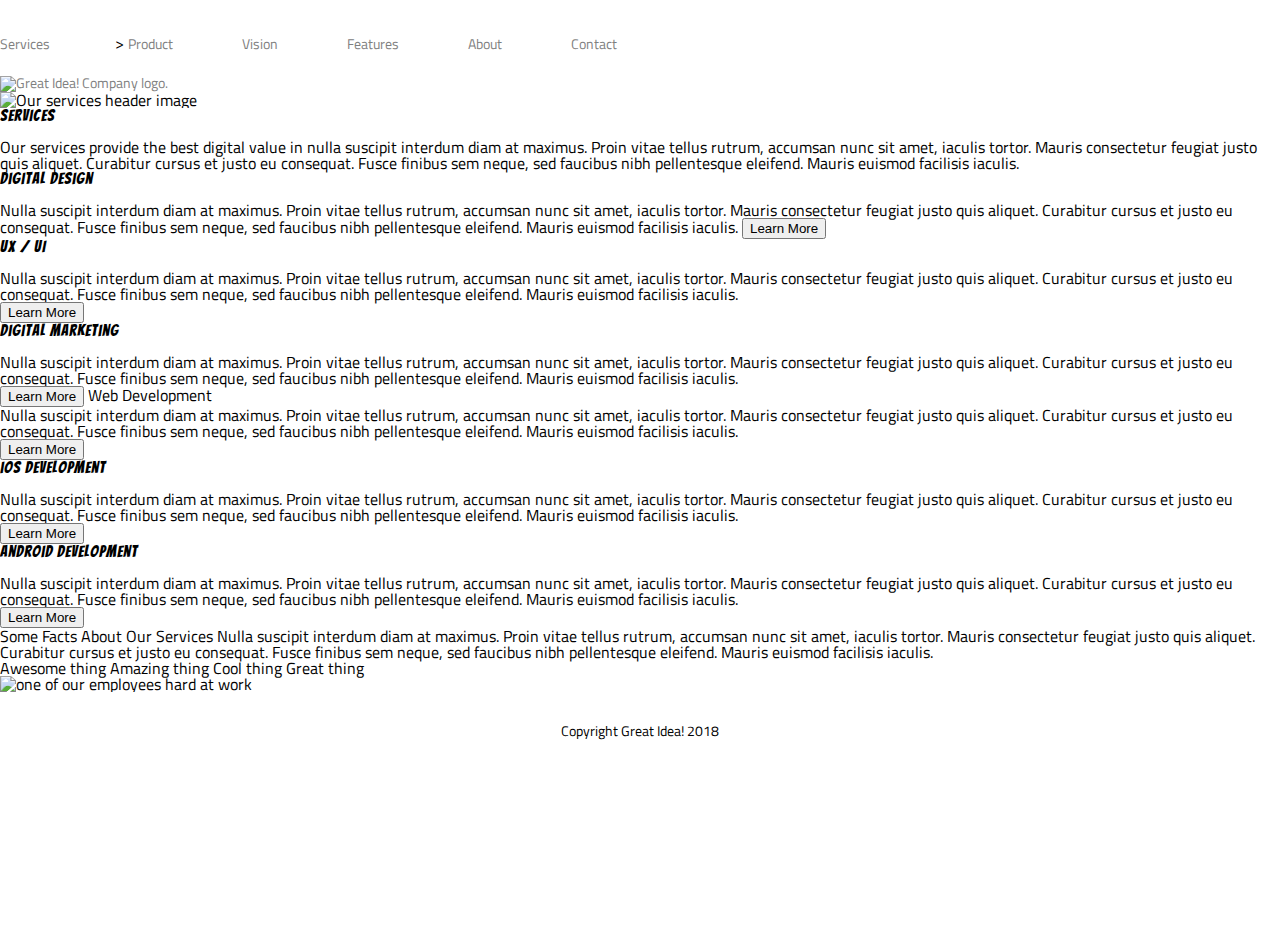
==== great-idea/services.html @ e6f1e913 "added files" ====
<!doctype html>

<html lang="en">
<head>
  <meta charset="utf-8">

  <title>Great Idea!  Services</title>

  <link href="https://fonts.googleapis.com/css?family=Bangers|Titillium+Web" rel="stylesheet">
  <link rel="stylesheet" href="css/index.css">

  <!--[if lt IE 9]>
    <script src="https://cdnjs.cloudflare.com/ajax/libs/html5shiv/3.7.3/html5shiv.js"></script>
  <![endif]-->
</head>

<body>
<header>
  <nav>
<a href="#">Services</a>>
<a href="#">Product</a>
<a href="#">Vision</a>
<a href="#">Features</a>
<a href="#">About</a>
<a href="#">Contact</a>
<a href= "index.html"> <img class="logo" src="img/logo.png" alt="Great Idea! Company logo."></a>
</nav>


<img class="services-header-img" src="img/services-header.jpg" alt="Our services header image">

<h2>Services</h2>

<p>Our services provide the best digital value in nulla suscipit interdum diam at maximus. Proin vitae tellus rutrum, accumsan nunc sit amet, iaculis tortor. Mauris consectetur feugiat justo quis aliquet. Curabitur cursus et justo eu consequat. Fusce finibus sem neque, sed faucibus nibh pellentesque eleifend. Mauris euismod facilisis iaculis.</p>

<div class ="middle-content">
<h4>Digital Design</h4>

<p>Nulla suscipit interdum diam at maximus. Proin vitae tellus rutrum, accumsan nunc sit amet, iaculis tortor. Mauris consectetur feugiat justo quis aliquet. Curabitur cursus et justo eu consequat. Fusce finibus sem neque, sed faucibus nibh pellentesque
eleifend. Mauris euismod facilisis iaculis.

<button>Learn More</button>



<h4>UX / UI</h4>

<p>Nulla suscipit interdum diam at maximus. Proin vitae tellus rutrum, accumsan nunc sit amet, iaculis tortor. Mauris consectetur feugiat justo quis aliquet. Curabitur cursus et justo eu consequat. Fusce finibus sem neque, sed faucibus nibh pellentesque
eleifend. Mauris euismod facilisis iaculis.</p>

<button>Learn More</button>



<h4>Digital Marketing</h4>

<p>Nulla suscipit interdum diam at maximus. Proin vitae tellus rutrum, accumsan nunc sit amet, iaculis tortor. Mauris consectetur feugiat justo quis aliquet. Curabitur cursus et justo eu consequat. Fusce finibus sem neque, sed faucibus nibh pellentesque
eleifend. Mauris euismod facilisis iaculis.</p>


<button>Learn More</button>



Web Development

<p>Nulla suscipit interdum diam at maximus. Proin vitae tellus rutrum, accumsan nunc sit amet, iaculis tortor. Mauris consectetur feugiat justo quis aliquet. Curabitur cursus et justo eu consequat. Fusce finibus sem neque, sed faucibus nibh pellentesque
eleifend. Mauris euismod facilisis iaculis.</p>

<button>Learn More</button>



<h4>iOS Development</h4>

<p>Nulla suscipit interdum diam at maximus. Proin vitae tellus rutrum, accumsan nunc sit amet, iaculis tortor. Mauris consectetur feugiat justo quis aliquet. Curabitur cursus et justo eu consequat. Fusce finibus sem neque, sed faucibus nibh pellentesque
eleifend. Mauris euismod facilisis iaculis.</p>

<button>Learn More</button>



<h4>Android Development</h4>

<p>Nulla suscipit interdum diam at maximus. Proin vitae tellus rutrum, accumsan nunc sit amet, iaculis tortor. Mauris consectetur feugiat justo quis aliquet. Curabitur cursus et justo eu consequat. Fusce finibus sem neque, sed faucibus nibh pellentesque
eleifend. Mauris euismod facilisis iaculis.</p>

<button>Learn More</button>
</div>

Some Facts About Our Services

Nulla suscipit interdum diam at maximus. Proin vitae tellus rutrum, accumsan nunc sit amet, iaculis tortor. Mauris consectetur feugiat justo quis aliquet. Curabitur cursus et justo eu consequat. Fusce finibus sem neque, sed faucibus nibh pellentesque
eleifend. Mauris euismod facilisis iaculis.
<li>
Awesome thing
Amazing thing
Cool thing
Great thing
</li>

<img class="services-info-img" src="img/services-info.png" alt="one of our employees hard at work">
<footer>
Copyright Great Idea! 2018
</footer>
</body>

</html>
---- great-idea/css/index.css ----
/* http://meyerweb.com/eric/tools/css/reset/ 
   v2.0 | 20110126
   License: none (public domain)
*/

html, body, div, span, applet, object, iframe,
h1, h2, h3, h4, h5, h6, p, blockquote, pre,
a, abbr, acronym, address, big, cite, code,
del, dfn, em, img, ins, kbd, q, s, samp,
small, strike, strong, sub, sup, tt, var,
b, u, i, center,
dl, dt, dd, ol, ul, li,
fieldset, form, label, legend,
table, caption, tbody, tfoot, thead, tr, th, td,
article, aside, canvas, details, embed, 
figure, figcaption, footer, header, hgroup, 
menu, nav, output, ruby, section, summary,
time, mark, audio, video {
	margin: 0;
	padding: 0;
	border: 0;
	font-size: 100%;
	font: inherit;
	vertical-align: baseline;
}
/* HTML5 display-role reset for older browsers */
article, aside, details, figcaption, figure, 
footer, header, hgroup, menu, nav, section {
	display: block;
}
body {
	line-height: 1;
}
ol, ul {
	list-style: none;
}
blockquote, q {
	quotes: none;
}
blockquote:before, blockquote:after,
q:before, q:after {
	content: '';
	content: none;
}
table {
	border-collapse: collapse;
	border-spacing: 0;
}

/* Set every element's box-sizing to border-box */
* {
    box-sizing: border-box;
}

html, body {
    height: 100%;
    font-family: 'Titillium Web', sans-serif;
}

h1, h2, h3, h4, h5 {
    font-family: 'Bangers', cursive;
    letter-spacing: 1px;
    margin-bottom: 15px;
}

/* Copy and paste your work from yesterday here and start to refactor into flexbox */


.container {
	width: 880px;
	/* TB LR */
	margin: 0 auto;
  }
  
  /* header */
  
  header nav {
	display: flexbox;
	width: 691px;
	vertical-align: top;
	margin-top: 35px;
	/* justify-content: center; */
	flex-direction: row;
  }
  
  header nav a {
	margin-right: 65px;
	font-size: 14px;
	color: gray;
	text-decoration: none;
  }
  
  header nav a:hover {
	text-decoration: underline;
  }
  
  header nav a:first-child {
	margin-left: 0;
  }
  
  header nav a:last-child {
	margin-right: 0;
  }
  
  header .logo {
	margin-top: 25px;
  }
  
  /* cta */
  
  .cta .cta-text {
	display: inline-block;
	vertical-align: top;
	font-size: 77px;
	margin-top: 120px;
	text-align: center;
	padding: 0px 75px;
  }
  
  .cta .cta-text button {
	background: white;
	vertical-align: top;
	margin-top: 6px;
	padding: 8px 44px;
	font-size: 17px;
	border: 1px solid black;
	cursor: pointer;
  }
  
  .cta .cta-text button:hover {
	background: black;
	color: white;
  }
  
  .cta img {
	display: inline-block;
	margin-top: 69px;
  }
  
  .main-content {
	border-top: 1px solid black;
	margin-top: 76px;
	padding-top: 39px;
  }
  
  .main-content .top-content {
	padding: 0 10px;
  }
  
  .main-content .top-content .text-content {
	width: 410px;
	display: inline-block;
	margin-right: 34px;
  }
  
  .main-content .top-content .text-content:last-child {
	margin-right: 0;
  }
  
  .main-content .middle-img {
	margin-top: 45px;
  }
  
  .main-content .bottom-content {
	margin-top: 37px;
	padding: 0 10px;
  }
  
  .main-content .bottom-content .text-content {
	width: 275px;
	display: inline-block;
	margin-right: 12px;
  }
  
  .main-content .bottom-content .text-content:last-child {
	margin-right: 0;
  }
  
  .contact {
	margin-top: 57px;
	border-top: 1px solid black;
	padding: 39px 10px 0;
  }
  
  .contact p {
	margin: 20px 0;
  }
  
  footer {
	margin: 32px 0;
	text-align: center;
	font-size: 14px;
  }
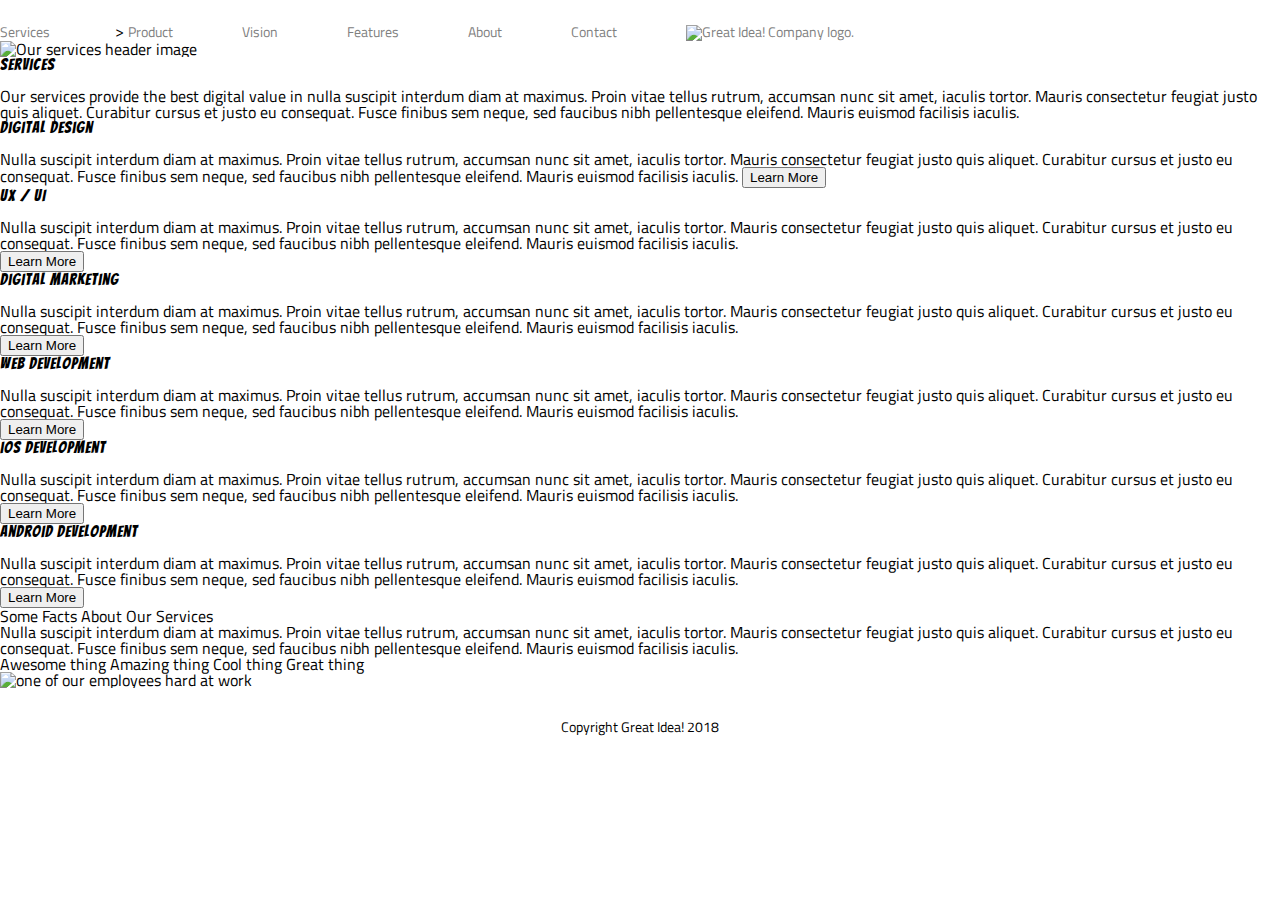
==== commit 94d602bf: "modified files on great ides." ====
--- a/great-idea/services.html
+++ b/great-idea/services.html
@@ -15,7 +15,7 @@
 </head>
 
 <body>
-<header>
+<header class = "Services">
   <nav>
 <a href="#">Services</a>>
 <a href="#">Product</a>
@@ -26,32 +26,31 @@
 <a href= "index.html"> <img class="logo" src="img/logo.png" alt="Great Idea! Company logo."></a>
 </nav>
 
-
 <img class="services-header-img" src="img/services-header.jpg" alt="Our services header image">
-
 <h2>Services</h2>
 
 <p>Our services provide the best digital value in nulla suscipit interdum diam at maximus. Proin vitae tellus rutrum, accumsan nunc sit amet, iaculis tortor. Mauris consectetur feugiat justo quis aliquet. Curabitur cursus et justo eu consequat. Fusce finibus sem neque, sed faucibus nibh pellentesque eleifend. Mauris euismod facilisis iaculis.</p>
+</header>
 
-<div class ="middle-content">
+<section class ="middle-content">
+<div class = "Digital Design">
 <h4>Digital Design</h4>
 
 <p>Nulla suscipit interdum diam at maximus. Proin vitae tellus rutrum, accumsan nunc sit amet, iaculis tortor. Mauris consectetur feugiat justo quis aliquet. Curabitur cursus et justo eu consequat. Fusce finibus sem neque, sed faucibus nibh pellentesque
 eleifend. Mauris euismod facilisis iaculis.
 
 <button>Learn More</button>
-
-
-
+</div>
+<div class ="UX-UI">
 <h4>UX / UI</h4>
 
 <p>Nulla suscipit interdum diam at maximus. Proin vitae tellus rutrum, accumsan nunc sit amet, iaculis tortor. Mauris consectetur feugiat justo quis aliquet. Curabitur cursus et justo eu consequat. Fusce finibus sem neque, sed faucibus nibh pellentesque
 eleifend. Mauris euismod facilisis iaculis.</p>
 
 <button>Learn More</button>
+</div>
 
-
-
+<div class = "Digital Marketing">
 <h4>Digital Marketing</h4>
 
 <p>Nulla suscipit interdum diam at maximus. Proin vitae tellus rutrum, accumsan nunc sit amet, iaculis tortor. Mauris consectetur feugiat justo quis aliquet. Curabitur cursus et justo eu consequat. Fusce finibus sem neque, sed faucibus nibh pellentesque
@@ -59,27 +58,29 @@
 
 
 <button>Learn More</button>
+</div>
 
 
-
-Web Development
+<div class = "Web Development">
+<h4>Web Development</h4>
 
 <p>Nulla suscipit interdum diam at maximus. Proin vitae tellus rutrum, accumsan nunc sit amet, iaculis tortor. Mauris consectetur feugiat justo quis aliquet. Curabitur cursus et justo eu consequat. Fusce finibus sem neque, sed faucibus nibh pellentesque
 eleifend. Mauris euismod facilisis iaculis.</p>
 
 <button>Learn More</button>
+</div>
 
 
-
+<div class = "iOS Development">
 <h4>iOS Development</h4>
 
 <p>Nulla suscipit interdum diam at maximus. Proin vitae tellus rutrum, accumsan nunc sit amet, iaculis tortor. Mauris consectetur feugiat justo quis aliquet. Curabitur cursus et justo eu consequat. Fusce finibus sem neque, sed faucibus nibh pellentesque
 eleifend. Mauris euismod facilisis iaculis.</p>
 
 <button>Learn More</button>
+</div>
 
-
-
+<div class = "Android Development">
 <h4>Android Development</h4>
 
 <p>Nulla suscipit interdum diam at maximus. Proin vitae tellus rutrum, accumsan nunc sit amet, iaculis tortor. Mauris consectetur feugiat justo quis aliquet. Curabitur cursus et justo eu consequat. Fusce finibus sem neque, sed faucibus nibh pellentesque
@@ -87,11 +88,13 @@
 
 <button>Learn More</button>
 </div>
+</section>
 
-Some Facts About Our Services
+<div class ="Bottom-content"
+<h4>Some Facts About Our Services</h4>
 
-Nulla suscipit interdum diam at maximus. Proin vitae tellus rutrum, accumsan nunc sit amet, iaculis tortor. Mauris consectetur feugiat justo quis aliquet. Curabitur cursus et justo eu consequat. Fusce finibus sem neque, sed faucibus nibh pellentesque
-eleifend. Mauris euismod facilisis iaculis.
+<p>Nulla suscipit interdum diam at maximus. Proin vitae tellus rutrum, accumsan nunc sit amet, iaculis tortor. Mauris consectetur feugiat justo quis aliquet. Curabitur cursus et justo eu consequat. Fusce finibus sem neque, sed faucibus nibh pellentesque
+eleifend. Mauris euismod facilisis iaculis.</p>
 <li>
 Awesome thing
 Amazing thing
@@ -100,9 +103,12 @@
 </li>
 
 <img class="services-info-img" src="img/services-info.png" alt="one of our employees hard at work">
+</div>
+
 <footer>
 Copyright Great Idea! 2018
 </footer>
+
 </body>
 
 </html>--- a/great-idea/css/index.css
+++ b/great-idea/css/index.css
@@ -70,17 +70,18 @@
 	width: 880px;
 	/* TB LR */
 	margin: 0 auto;
+	display: flexbox;
   }
   
   /* header */
   
   header nav {
-	display: flexbox;
-	width: 691px;
-	vertical-align: top;
-	margin-top: 35px;
+	/* display: flexbox; */
+	/* width: 691px; */
+	/* vertical-align: top; */
+	/* margin-top: 35px; */
 	/* justify-content: center; */
-	flex-direction: row;
+	/* flex-direction: column; */
   }
   
   header nav a {
@@ -108,7 +109,7 @@
   
   /* cta */
   
-  .cta .cta-text {
+  .cta . {
 	display: inline-block;
 	vertical-align: top;
 	font-size: 77px;
@@ -190,4 +191,8 @@
 	margin: 32px 0;
 	text-align: center;
 	font-size: 14px;
-  }+	}
+	
+	body {
+
+	}